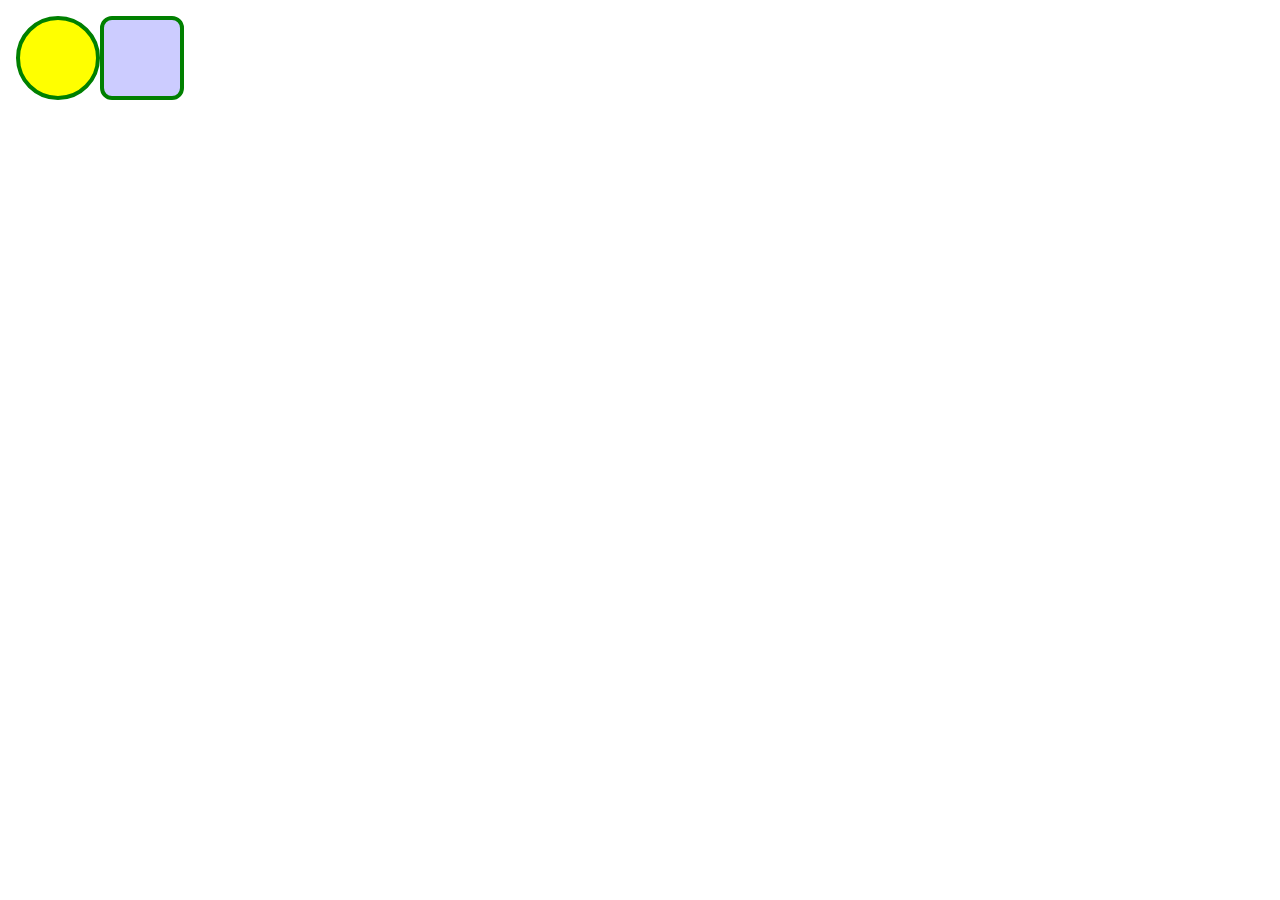
==== tests/index.html @ 39677786 "started w3school tut." ====
<!DOCTYPE html>
<html>
  <head>
    <meta charset="utf-8">
    <title>svg</title>
  </head>
  <body>
    <svg width="370" height="100">
        <circle cx="50" cy="50" r="40" fill="yellow" stroke="green"
          stroke-width="4"/>

        <rect x="94" y="10" rx="10" ry="10" width="80" height="80"
            fill="blue" fill-opacity="0.2"
            stroke="green" stroke-width="4" />
    </svg>

  </body>
</html>
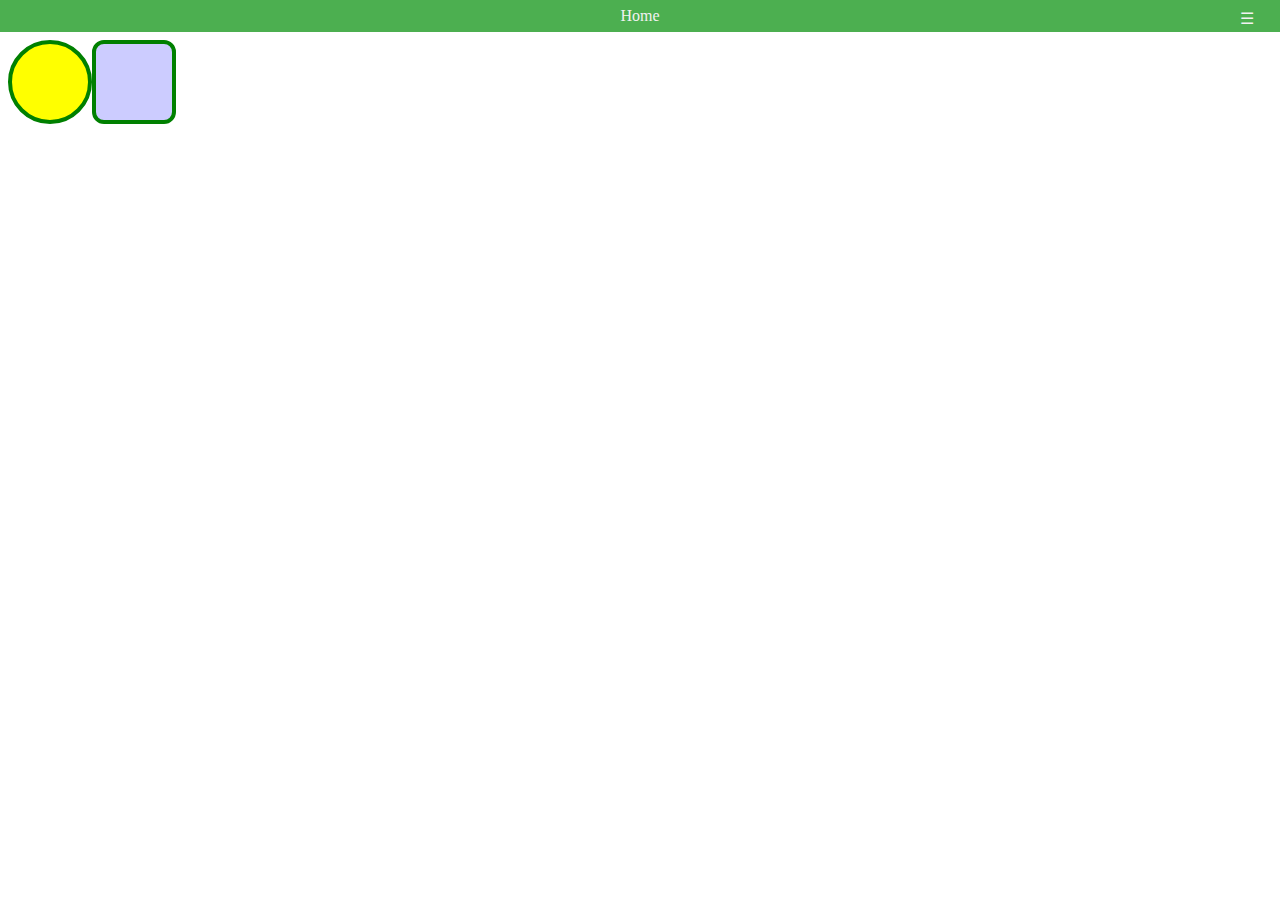
==== commit 4f38fd21: "Dunno" ====
--- a/tests/index.html
+++ b/tests/index.html
@@ -3,8 +3,30 @@
   <head>
     <meta charset="utf-8">
     <title>svg</title>
+    <link rel="stylesheet" href="css/master.css">
   </head>
   <body>
+
+      <div id="myTopnav" class="topnav">
+          <span class="active">Home</span>
+          <span onclick="showSubList('edu')" class="subspan">Moja Edukacja</span>
+          <ul class="sublist" id="edu">
+              <li><a href="#">Liceum</a></li>
+              <li><a href="#">Semestr1</a></li>
+              <li><a href="#">Semestr2</a></li>
+              <li><a href="#">Semestr3</a></li>
+              <li><a href="#">Semestr4</a></li>
+          </ul>
+          <span onclick="showSubList('hobby')" class="subspan">Moje Hobby</span>
+          <ul class="sublist" id="hobby">
+              <li><a href="#">Muzyka</a></li>
+              <li><a href="#">E-sport</a></li>
+              <li><a href="#">Książki</a></li>
+          </ul>
+          <span class="icon" onclick="myFunction()">☰</span>
+      </div>
+
+
     <svg width="370" height="100">
         <circle cx="50" cy="50" r="40" fill="yellow" stroke="green"
           stroke-width="4"/>
@@ -14,5 +36,32 @@
             stroke="green" stroke-width="4" />
     </svg>
 
+<script>
+function myFunction() {
+  "use strict";
+  var x = document.getElementById("myTopnav");
+  var d = x.childNodes.length;
+  console.log(d + " nice");
+  if (x.className === "topnav") {
+    x.className += " responsive";
+    // sprawdzić czy podstrona nie jest otwarta
+  } else {
+    x.className = "topnav";
+    var ele = document.getElementsByClassName("sublist");
+    var i;
+    for (i = 0; i < ele.length; i++) {
+        ele[i].style.display = "none";
+    }
+  }
+}
+
+function showSubList(className) {
+    "use strict";
+    console.log(className);
+    var x = document.getElementById(className);
+    x.style.display = x.style.display === "block" ? "none":"block";
+}
+</script>
+
   </body>
 </html>
--- a/tests/css/master.css
+++ b/tests/css/master.css
@@ -0,0 +1,90 @@
+/* http://meyerweb.com/eric/tools/css/reset/
+   v2.0 | 20110126
+   License: none (public domain)
+*/
+
+html, body, div, span, applet, object, iframe,
+h1, h2, h3, h4, h5, h6, p, blockquote, pre,
+a, abbr, acronym, address, big, cite, code,
+del, dfn, em, img, ins, kbd, q, s, samp,
+small, strike, strong, sub, sup, tt, var,
+b, u, i, center,
+dl, dt, dd, ol, ul, li,
+fieldset, form, label, legend,
+table, caption, tbody, tfoot, thead, tr, th, td,
+article, aside, canvas, details, embed,
+figure, figcaption, footer, header, hgroup,
+menu, nav, output, ruby, section, summary,
+time, mark, audio, video {
+	margin: 0;
+	padding: 0;
+	border: 0;
+	font-size: 100%;
+	font: inherit;
+	vertical-align: baseline;
+}
+/* HTML5 display-role reset for older browsers */
+article, aside, details, figcaption, figure,
+footer, header, hgroup, menu, nav, section {
+	display: block;
+}
+body {
+	line-height: 1;
+}
+ol, ul {
+	list-style: none;
+}
+blockquote, q {
+	quotes: none;
+}
+blockquote:before, blockquote:after,
+q:before, q:after {
+	content: '';
+	content: none;
+}
+table {
+	border-collapse: collapse;
+	border-spacing: 0;
+}
+
+a {
+    text-decoration: none;
+    font-size: 0.5em;
+}
+
+#myTopnav {
+    overflow: hidden;
+    background-color: #333;
+    position: relative;
+}
+
+.active {
+    background-color: #4CAF50;
+    color: white;
+}
+
+#myTopnav span,
+#myTopnav a,
+#myTopnav .active {
+    display: block;
+    color: #f2f2f2;
+    text-align: center;
+    padding: 0.5em 1em;
+}
+
+.sublist {display: none;}
+#myTopnav span:not(first-child) { display: none;}
+#myTopnav.responsive span{ display: block;}
+#myTopnav span:not(first-child) {
+    cursor: pointer;
+}
+#myTopnav span:first-child{
+    cursor: default;
+}
+#myTopnav .icon {
+    float: right;
+    display: inline-block;
+    position: absolute;
+    right: 10px;
+    top: 3px;
+}
